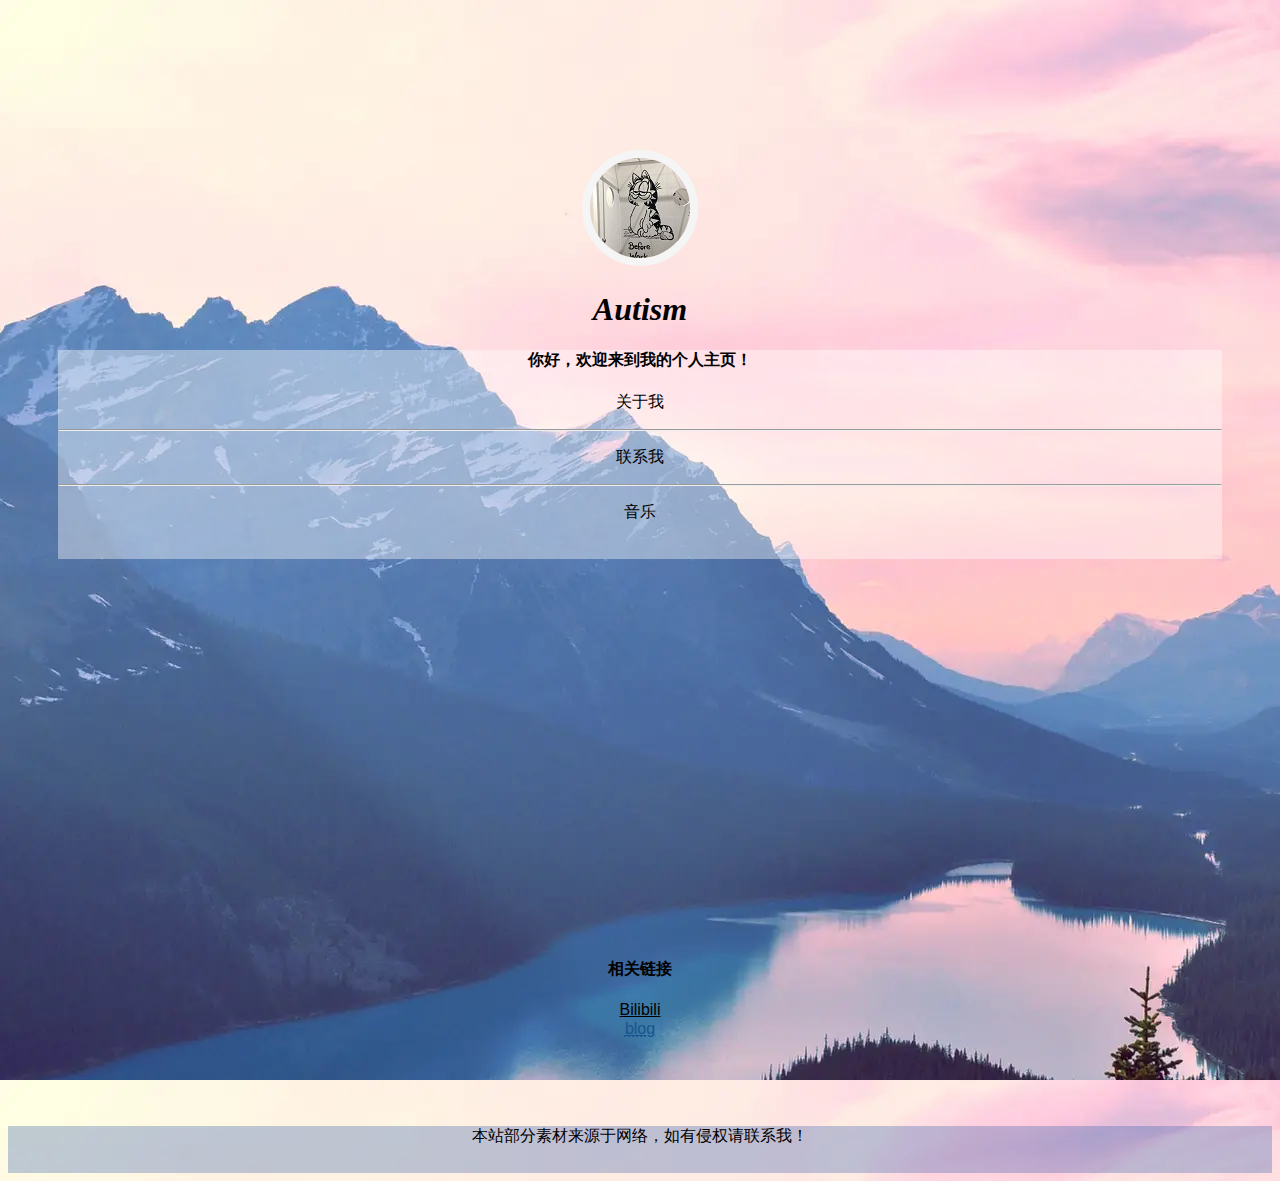
==== index.html @ 329dfb9a "added new files" ====
<!DOCTYPE html>
<html lang="en">
<head>
    <meta charset="UTF-8">
    <meta http-equiv="X-UA-Compatible" content="IE=edge">
    <meta name="viewport" content="width=device-width, initial-scale=1.0">
    <title>Autism</title>
    <link rel="stylesheet" href="./主页style.css">
</head>
<body>
    <p id="touxiang">
        <img class="pic1" src="./图片/头像.jpg" alt="">
    </p>
    <h1>Autism</h1>
    <div class="box1">  
        <h4>你好，欢迎来到我的个人主页！</h4>
        <p> 
            <a href="./关于我.html">
                关于我
            <hr>
            </a>
        </p>
        <p>
            <a href="./联系我.html">
                联系我
            <hr>
            </a>
        </p>
        <p>
            <a href="https://i.y.qq.com/n2/m/share/details/taoge.html?id=7368744810" target="_blank">
                音乐
            </a>
        </p>
    </div>
    <div style="margin-bottom: 400px;" class="pass"></div>
    <div class="box2">
        <h4>相关链接</h4>
        <h4 id="bl">
            <a href="https://space.bilibili.com/454090999" target="_blank">
                Bilibili
            </a>
        </h4>
        <h4 id="qq">
            <a href="" target="_blank">
                <abbr title="正在开发">blog</abbr> 
            </a>
        </h4>
    </div>
    <div class="bottom">
        <p>本站部分素材来源于网络，如有侵权请联系我！</p>
    </div>
</body>
</html>
---- 主页style.css ----
body{
    /* 背景图 */
    background-image: url(./图片/背景3.png);
    margin-top: 150px;
}
.pic1{
    border: 8px solid whitesmoke;
    border-radius: 58px;
}
#touxiang{
    text-align: center;
}
.box1{
    background-color: rgba(255, 255, 255, 0.397);
    margin: 10px 50px;
    padding-bottom: 20px;
}
.box1 p{
    text-align: center;
}
.box1 a{
    text-decoration: none;
    color: black;
}
.box2{
    padding-bottom: 50px;
}
h1{
    font-style: italic;
    font-family: Georgia, 'Times New Roman', Times, serif;
    text-align: center;
}
h4{
    text-align: center;
}
#qq{
    margin-top: 1px;
    font-family: 'Gill Sans', 'Gill Sans MT', Calibri, 'Trebuchet MS', sans-serif;
    font-weight: lighter;
    text-decoration: underline;
    color: black;
}
#bl{
    margin-bottom: 1px;
}
#bl a{
    font-family: 'Gill Sans', 'Gill Sans MT', Calibri, 'Trebuchet MS', sans-serif;
    font-weight: lighter;
    text-decoration: underline;
    color: black;
}
#bl a:visited{
    color: rgb(24, 84, 141);
}
#qq a:visited{
    color: rgb(24, 84, 141);
}
.bottom{
    background-color: rgba(60, 100, 173, 0.329);
    padding-bottom: 10px;
}
.bottom p{
    text-align: center;
}
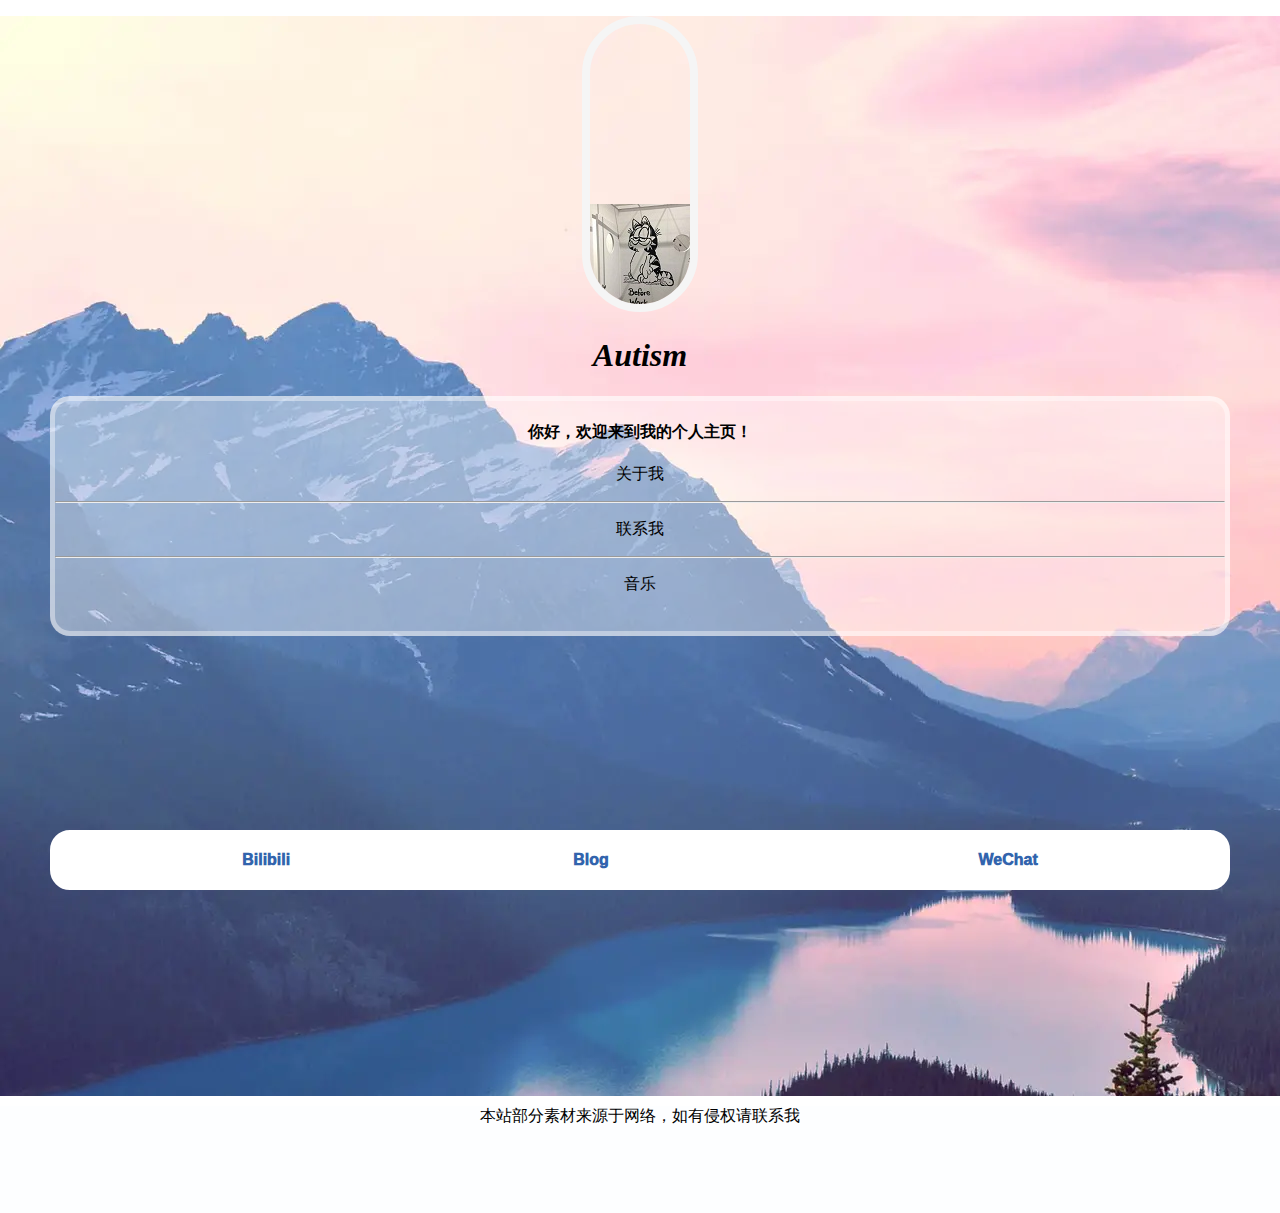
==== commit ad91d9c9: "Add files via upload" ====
--- a/index.html
+++ b/index.html
@@ -1,53 +1,52 @@
-<!DOCTYPE html>
-<html lang="en">
-<head>
-    <meta charset="UTF-8">
-    <meta http-equiv="X-UA-Compatible" content="IE=edge">
-    <meta name="viewport" content="width=device-width, initial-scale=1.0">
-    <title>Autism</title>
-    <link rel="stylesheet" href="./主页style.css">
-</head>
-<body>
-    <p id="touxiang">
-        <img class="pic1" src="./图片/头像.jpg" alt="">
-    </p>
-    <h1>Autism</h1>
-    <div class="box1">  
-        <h4>你好，欢迎来到我的个人主页！</h4>
-        <p> 
-            <a href="./关于我.html">
-                关于我
-            <hr>
-            </a>
-        </p>
-        <p>
-            <a href="./联系我.html">
-                联系我
-            <hr>
-            </a>
-        </p>
-        <p>
-            <a href="https://i.y.qq.com/n2/m/share/details/taoge.html?id=7368744810" target="_blank">
-                音乐
-            </a>
-        </p>
-    </div>
-    <div style="margin-bottom: 400px;" class="pass"></div>
-    <div class="box2">
-        <h4>相关链接</h4>
-        <h4 id="bl">
-            <a href="https://space.bilibili.com/454090999" target="_blank">
-                Bilibili
-            </a>
-        </h4>
-        <h4 id="qq">
-            <a href="" target="_blank">
-                <abbr title="正在开发">blog</abbr> 
-            </a>
-        </h4>
-    </div>
-    <div class="bottom">
-        <p>本站部分素材来源于网络，如有侵权请联系我！</p>
-    </div>
-</body>
+<!DOCTYPE html>
+<html lang="en">
+<head>
+    <meta charset="UTF-8">
+    <meta http-equiv="X-UA-Compatible" content="IE=edge">
+    <meta name="viewport" content="width=device-width, initial-scale=1.0">
+    <title>Autism</title>
+    <link rel="stylesheet" href="./主页style.css">
+</head>
+<body>
+    <div class="page1">
+        <p id="touxiang">
+            <img class="pic1" src="./图片/头像.jpg" alt="">
+        </p>
+    
+        <h1>Autism</h1>
+    
+        <div class="box1">  
+            <h4>你好，欢迎来到我的个人主页！</h4>
+            <p> 
+                <a href="./关于我.html">
+                    关于我
+                <hr>
+                </a>
+            </p>
+            <p>
+                <a href="./联系我.html">
+                    联系我
+                <hr>
+                </a>
+            </p>
+            <p>
+                <a href="https://i.y.qq.com/n2/m/share/details/taoge.html?id=7368744810" target="_blank">
+                    音乐
+                </a>
+            </p>
+        </div>
+
+        <div class="bottom">
+            <p>本站部分素材来源于网络，如有侵权请联系我</p>
+        </div>
+
+        <div class="links">
+            <p id="bl"><a href="">Bilibili</a></p>
+                <p id="wc"><a href="">WeChat</a></p>
+                    <p id="bg"><a href="">Blog</a></p>
+        </div>
+    </div>
+    
+
+</body>
 </html>--- a/主页style.css
+++ b/主页style.css
@@ -1,66 +1,95 @@
-
-body{
-    /* 背景图 */
-    background-image: url(./图片/背景3.png);
-    margin-top: 150px;
-}
-.pic1{
-    border: 8px solid whitesmoke;
-    border-radius: 58px;
-}
-#touxiang{
-    text-align: center;
-}
-.box1{
-    background-color: rgba(255, 255, 255, 0.397);
-    margin: 10px 50px;
-    padding-bottom: 20px;
-}
-.box1 p{
-    text-align: center;
-}
-.box1 a{
-    text-decoration: none;
-    color: black;
-}
-.box2{
-    padding-bottom: 50px;
-}
-h1{
-    font-style: italic;
-    font-family: Georgia, 'Times New Roman', Times, serif;
-    text-align: center;
-}
-h4{
-    text-align: center;
-}
-#qq{
-    margin-top: 1px;
-    font-family: 'Gill Sans', 'Gill Sans MT', Calibri, 'Trebuchet MS', sans-serif;
-    font-weight: lighter;
-    text-decoration: underline;
-    color: black;
-}
-#bl{
-    margin-bottom: 1px;
-}
-#bl a{
-    font-family: 'Gill Sans', 'Gill Sans MT', Calibri, 'Trebuchet MS', sans-serif;
-    font-weight: lighter;
-    text-decoration: underline;
-    color: black;
-}
-#bl a:visited{
-    color: rgb(24, 84, 141);
-}
-#qq a:visited{
-    color: rgb(24, 84, 141);
-}
-.bottom{
-    background-color: rgba(60, 100, 173, 0.329);
-    padding-bottom: 10px;
-}
-.bottom p{
-    text-align: center;
-}
-
+
+body{
+    margin: 0;
+}
+
+.page1{
+    background-image: url(./图片/背景3.png);
+    height: 1080px;
+}
+
+.pic1{
+    border: 8px solid whitesmoke;
+    border-radius: 58px;
+    padding-top: 180px;
+}
+
+#touxiang{
+    text-align: center;
+}
+
+.box1{
+    background-color: rgba(255, 255, 255, 0.397);
+    margin: 10px 50px;
+    padding-bottom: 20px;
+    border: 5px rgba(255, 255, 255, 0.397) solid;
+    border-radius: 20px;
+    margin-bottom: 470px;
+}
+
+.box1 p{
+    text-align: center;
+}
+
+.box1 a{
+    text-decoration: none;
+    color: black;
+}
+
+.box2{
+    padding-bottom: 50px;
+}
+
+h1{
+    font-style: italic;
+    font-family: Georgia, 'Times New Roman', Times, serif;
+    text-align: center;
+}
+
+h4{
+    text-align: center;
+}
+
+.bottom{
+    background-color: rgb(253, 254, 255);
+    padding-bottom: 70px;
+}
+
+.bottom p{
+    text-align: center;
+}
+
+.links{
+    background-color: white;
+    position: fixed;
+    bottom: 10px;
+    left: 50px;
+    right: 50px;
+    border: 5px rgb(255, 255, 255) solid;
+    border-radius: 20px;
+}
+
+#bl{
+    position: relative;
+    left: 16%;
+    float: left;
+    width: 33.3%;
+}
+
+#wc{
+    position: relative;
+    right: 16%;
+    float: right;
+}
+
+#bg{
+    position: relative;
+    left: 11%;
+}
+
+.links a{
+    color: rgb(50, 100, 173);
+    font-family: 'Lucida Sans', 'Lucida Sans Regular', 'Lucida Grande', 'Lucida Sans Unicode', Geneva, Verdana, sans-serif;
+    text-decoration: none;
+    font-weight: 1000;
+}
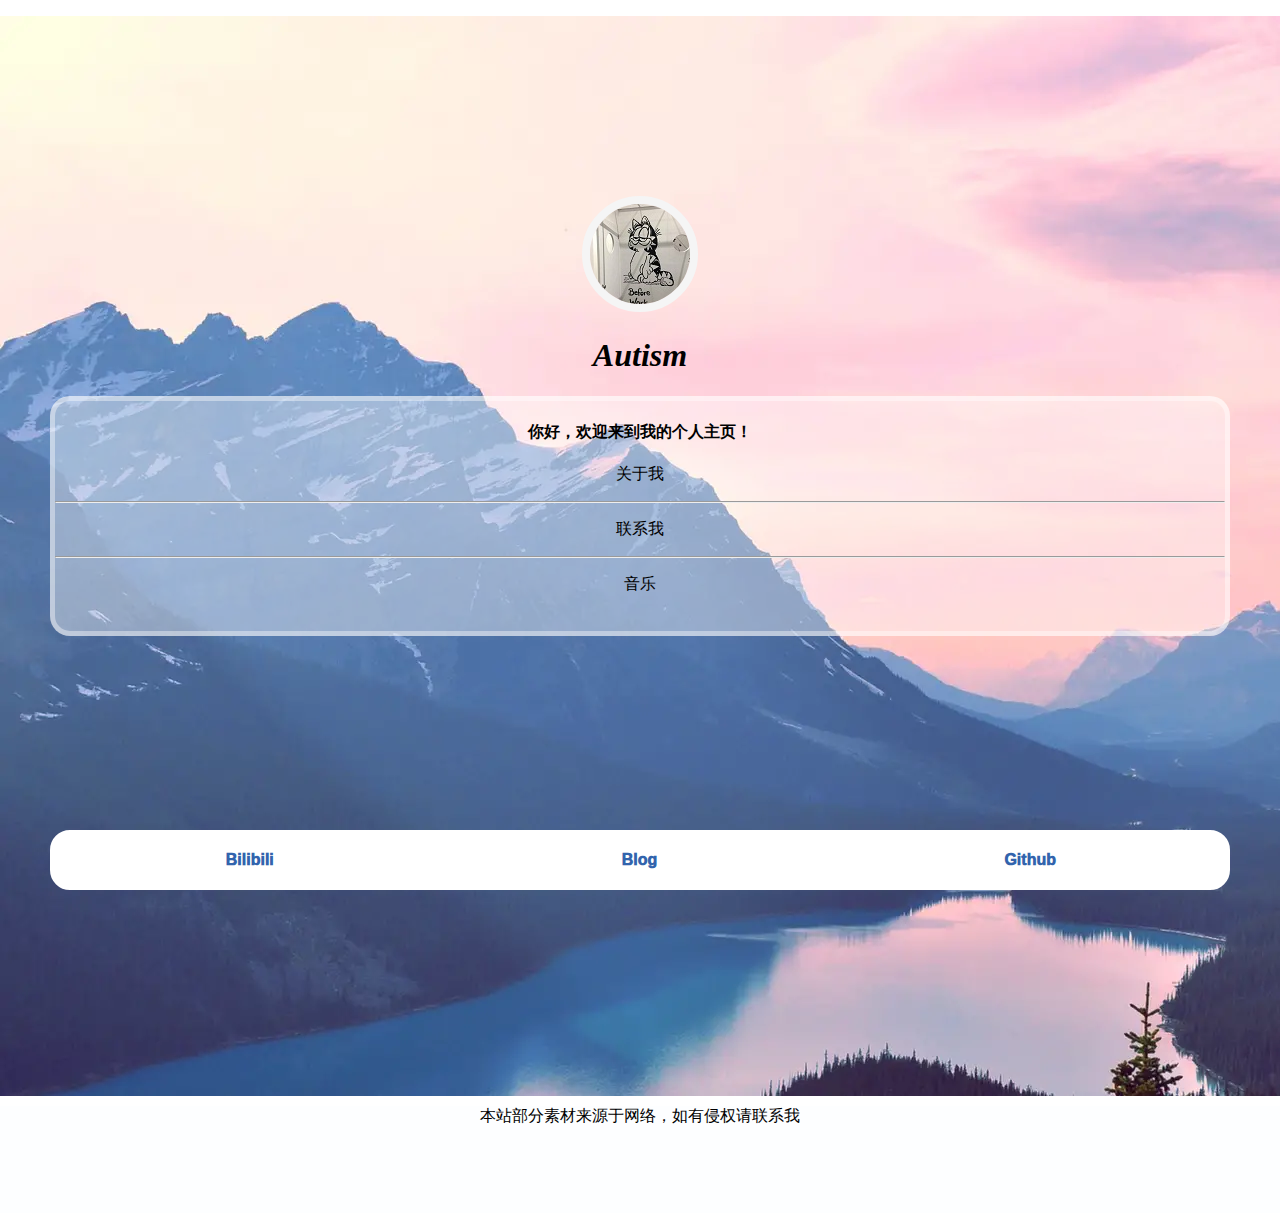
==== commit 54265c2b: "Add files via upload" ====
--- a/index.html
+++ b/index.html
@@ -41,9 +41,9 @@
         </div>
 
         <div class="links">
-            <p id="bl"><a href="">Bilibili</a></p>
-                <p id="wc"><a href="">WeChat</a></p>
-                    <p id="bg"><a href="">Blog</a></p>
+            <p id="bl"><a href="https://space.bilibili.com/454090999" target="_blank">Bilibili</a></p>
+                <p id="wc"><a href="https://github.com/autism25" target="_blank">Github</a></p>
+                    <p id="bg"><a href="./图片/blog.html">Blog</a></p>
         </div>
     </div>
     
--- a/主页style.css
+++ b/主页style.css
@@ -11,7 +11,7 @@
 .pic1{
     border: 8px solid whitesmoke;
     border-radius: 58px;
-    padding-top: 180px;
+    margin-top: 180px;
 }
 
 #touxiang{
@@ -70,21 +70,21 @@
 }
 
 #bl{
-    position: relative;
-    left: 16%;
     float: left;
     width: 33.3%;
+    text-align: center;
 }
 
 #wc{
-    position: relative;
-    right: 16%;
     float: right;
+    width: 33.3%;
+    text-align: center;
 }
 
 #bg{
-    position: relative;
-    left: 11%;
+    float: left;
+    width: 33.3%;
+    text-align: center;
 }
 
 .links a{
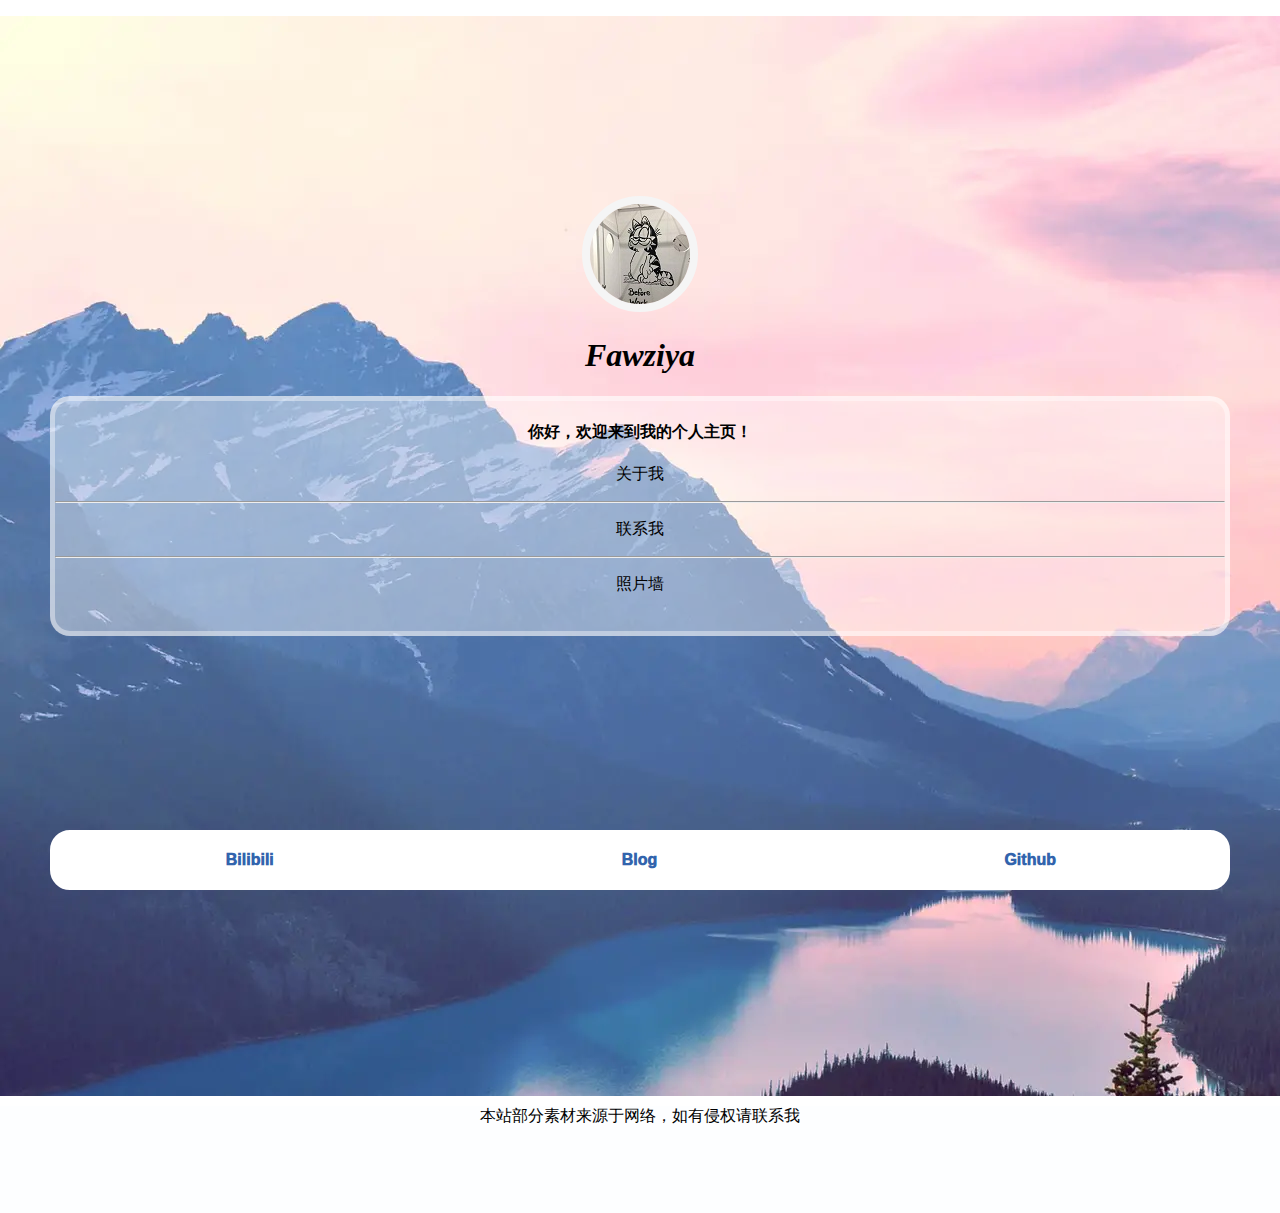
==== commit bc81ece2: "Add files via upload" ====
--- a/index.html
+++ b/index.html
@@ -4,7 +4,7 @@
     <meta charset="UTF-8">
     <meta http-equiv="X-UA-Compatible" content="IE=edge">
     <meta name="viewport" content="width=device-width, initial-scale=1.0">
-    <title>Autism</title>
+    <title>Fawziya</title>
     <link rel="stylesheet" href="./主页style.css">
 </head>
 <body>
@@ -13,7 +13,7 @@
             <img class="pic1" src="./图片/头像.jpg" alt="">
         </p>
     
-        <h1>Autism</h1>
+        <h1>Fawziya</h1>
     
         <div class="box1">  
             <h4>你好，欢迎来到我的个人主页！</h4>
@@ -30,8 +30,8 @@
                 </a>
             </p>
             <p>
-                <a href="https://i.y.qq.com/n2/m/share/details/taoge.html?id=7368744810" target="_blank">
-                    音乐
+                <a href="./照片墙.html">
+                    照片墙
                 </a>
             </p>
         </div>
